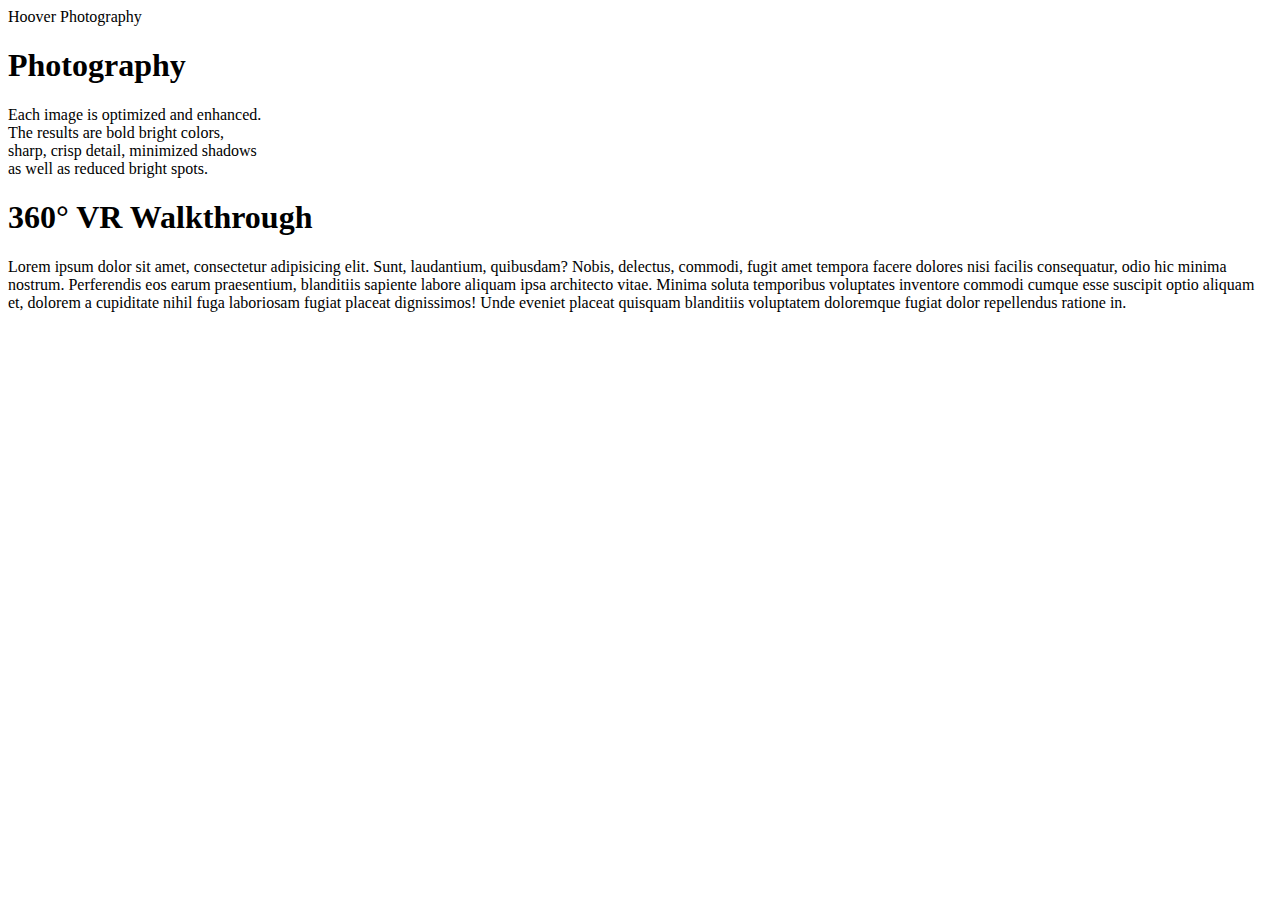
==== Test.html @ d530aa7b "Website (1)" ====
<html>
    <head>
        <meta charset="UTF-8">
        <meta name="viewport" content="width=device-width, initial-scale=1.0">
        <meta http-equiv="X-UA-Compatible" content="ie=edge">
        <title>Hoover Photography</title>
        <link rel="stylesheet" href="css/style.css">
    </head>
<body>
        <div class="pimg1">
        <div class="pfadein">
          <div class="ptext">
              <span class="border">
                  Hoover Photography
              </span>    
            </div>
          </div>
        </div>
      
        <section class="section section-light">
                <div class="split left">
                        <div class="centerd">
                            <h1>
                                Photography
                            </h1>
                            <p>
                                Each image is optimized and enhanced. <br> The results are bold bright colors, <br> sharp, crisp detail, minimized shadows  <br> as well as reduced bright spots.
                            </p>
                        </div>
                    </div>
                    <div class="split right">
                        <div class="centerd">
                            <h1>
                                360° VR Walkthrough
                            </h1>
                            <p>
                                Lorem ipsum dolor sit amet, consectetur adipisicing elit. Sunt, laudantium, quibusdam? Nobis, delectus, commodi, fugit amet tempora facere dolores nisi facilis consequatur, odio hic minima nostrum. Perferendis eos earum praesentium, blanditiis sapiente labore aliquam ipsa architecto vitae. Minima soluta temporibus voluptates inventore commodi cumque esse suscipit optio aliquam et, dolorem a cupiditate nihil fuga laboriosam fugiat placeat dignissimos! Unde eveniet placeat quisquam blanditiis voluptatem doloremque fugiat dolor repellendus ratione in.
                            </p>
                        </div>
                    <div>
        </section>  
        </body>
        </html>
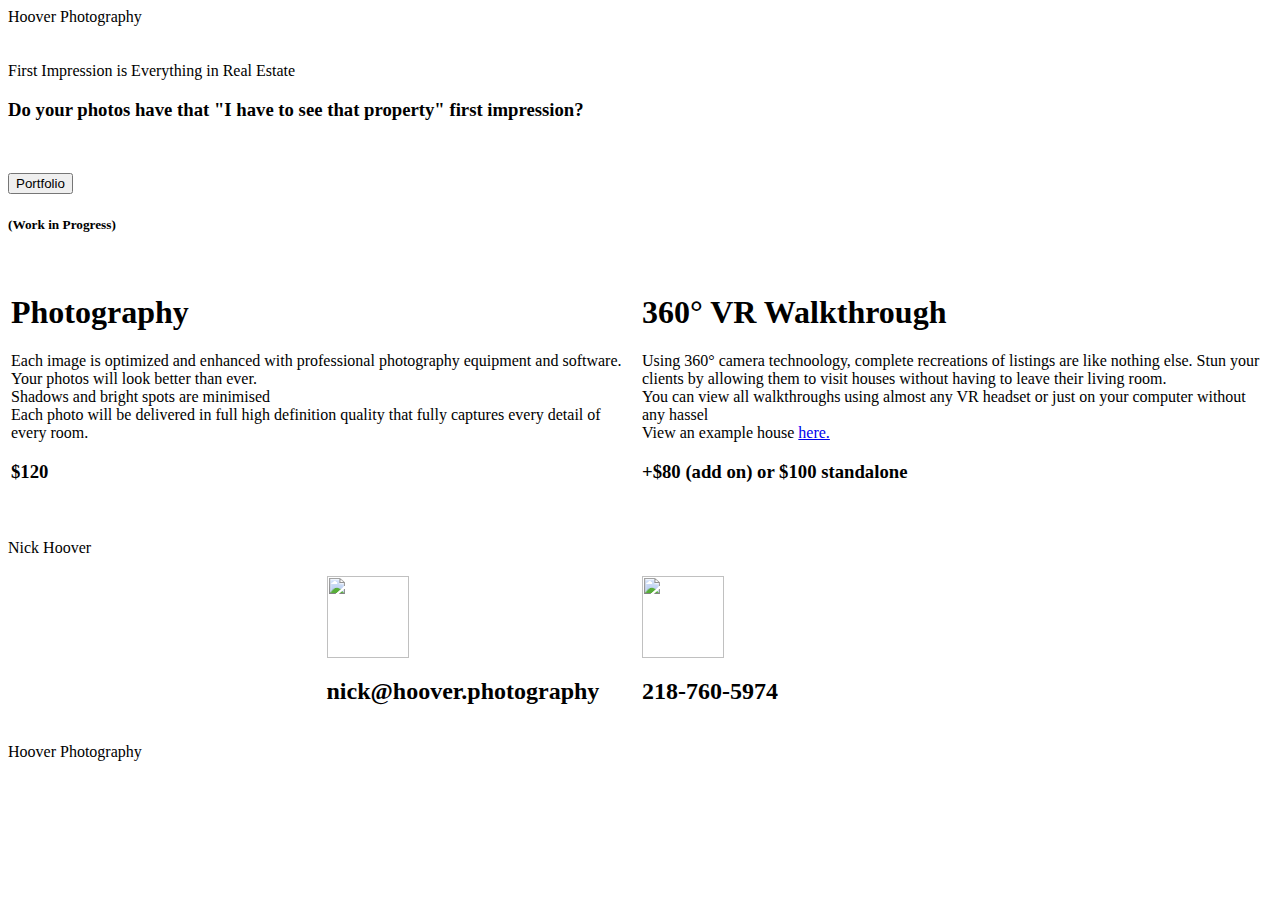
==== commit 997357c6: "Update Test.html" ====
--- a/Test.html
+++ b/Test.html
@@ -1,43 +1,134 @@
-<html>
-    <head>
-        <meta charset="UTF-8">
-        <meta name="viewport" content="width=device-width, initial-scale=1.0">
-        <meta http-equiv="X-UA-Compatible" content="ie=edge">
-        <title>Hoover Photography</title>
-        <link rel="stylesheet" href="css/style.css">
-    </head>
+<html lang="en">
+<head>
+  <meta charset="UTF-8">
+  <meta name="viewport" content="width=device-width, initial-scale=1.0">
+  <meta http-equiv="X-UA-Compatible" content="ie=edge">
+  <title>Hoover Photography</title>
+  <link rel="stylesheet" href="css/style.css">
+  <link rel="shortcut icon" type="image/png" href="Logo1.png">
+</head>
 <body>
-        <div class="pimg1">
-        <div class="pfadein">
-          <div class="ptext">
-              <span class="border">
-                  Hoover Photography
-              </span>    
-            </div>
-          </div>
+  <div class="pimg1">
+  <div class="pfadein">
+      <div class="ptext">
+          <span class="border">
+              Hoover Photography
+          </span>    
         </div>
-      
-        <section class="section section-light">
-                <div class="split left">
-                        <div class="centerd">
-                            <h1>
-                                Photography
-                            </h1>
-                            <p>
-                                Each image is optimized and enhanced. <br> The results are bold bright colors, <br> sharp, crisp detail, minimized shadows  <br> as well as reduced bright spots.
-                            </p>
-                        </div>
-                    </div>
-                    <div class="split right">
-                        <div class="centerd">
-                            <h1>
-                                360° VR Walkthrough
-                            </h1>
-                            <p>
-                                Lorem ipsum dolor sit amet, consectetur adipisicing elit. Sunt, laudantium, quibusdam? Nobis, delectus, commodi, fugit amet tempora facere dolores nisi facilis consequatur, odio hic minima nostrum. Perferendis eos earum praesentium, blanditiis sapiente labore aliquam ipsa architecto vitae. Minima soluta temporibus voluptates inventore commodi cumque esse suscipit optio aliquam et, dolorem a cupiditate nihil fuga laboriosam fugiat placeat dignissimos! Unde eveniet placeat quisquam blanditiis voluptatem doloremque fugiat dolor repellendus ratione in.
-                            </p>
-                        </div>
-                    <div>
-        </section>  
-        </body>
-        </html>+  </div>
+  </div>
+
+  <section class="section section-light">
+    <p class="header" style="padding-top:20px;">
+      First Impression is Everything in Real Estate
+    </p>
+    <h3>
+        Do your photos have that "I have to see that property" first impression?
+    </h3>
+    <br>
+    <!--
+      pagePortfolio.html
+    -->
+    <p>
+       <a target="blank" href=""><input type="button" class="buttonStandard" value="Portfolio"></a>
+    </p>
+    <h5>
+      (Work in Progress)
+    </h5>
+  </section>
+
+  <div class="pimg3">
+      <div class="ptext">
+        <span class="border trans">
+          <br>
+        </span>
+      </div>
+    </div>
+  
+    <section class="section section-light">
+      <br>
+      <table width="100%" class="pcenter">
+        <tr>
+          <td width="30%" class="column">
+            <h1>
+              Photography
+            </h1>
+            <p>
+              Each image is optimized and enhanced with professional photography equipment and software. <br>
+              Your photos will look better than ever. <br>
+              Shadows and bright spots are minimised<br>
+              Each photo will be delivered in full high definition quality that fully captures every detail of every room. <br>
+            </p>
+            <h3>
+              $120
+            </h3>
+          </td>
+          <td width="30%" class="column">
+            <h1>
+              360° VR Walkthrough
+            </h1>
+            <p>
+              Using 360° camera technoology, complete recreations of listings are like nothing else. 
+              Stun your clients by allowing them to visit houses without having to leave their living room. <br>
+              You can view all walkthroughs using almost any VR headset or just on your computer without any hassel <br>
+              View an example house 
+              <a target="blank" href="http://www.transported.co/event-center-drive/t/ucnVJEbT">here.</a>
+            </p>
+            <h3>
+              +$80 (add on) or $100 standalone
+            </h3>
+          </td>
+        </tr>
+      </table>
+    </section>
+
+  <div class="pimg2">
+    <div class="ptext">
+      <span class="border trans">
+        <br>
+        <div>
+
+        </div>
+      </span>
+    </div>
+  </div>
+
+  <section class="section section-light">
+    <p class="header">
+      Nick Hoover
+    </p>
+    <p>
+      <div class="tableMargin">
+      <table width="100%" class="pcenter">
+        <tr>
+          <td width=25%>
+          </td>
+          <td class="nickColumnLeft" width="25%">
+            <img src="https://hooverphotographycom.files.wordpress.com/2018/06/email.png" height="82" width="82">
+            <h2>
+              nick@hoover.photography
+            </h2>
+          </td>
+          <td class="nickColumnRight" width="25%">
+            <img src="https://hooverphotographycom.files.wordpress.com/2018/06/phone.png" height="82" width="82">
+            <h2>
+              218-760-5974
+            </h2>
+          </td>
+          <td width="25%">
+          </td>
+        </tr>
+      </table>
+    </div>
+    </p>
+  </section>
+
+  <div class="pimg1">
+    <div class="ptext">
+      <span class="border">
+        Hoover Photography
+      </span>
+    </div>
+  </div>
+</body>
+</html>
